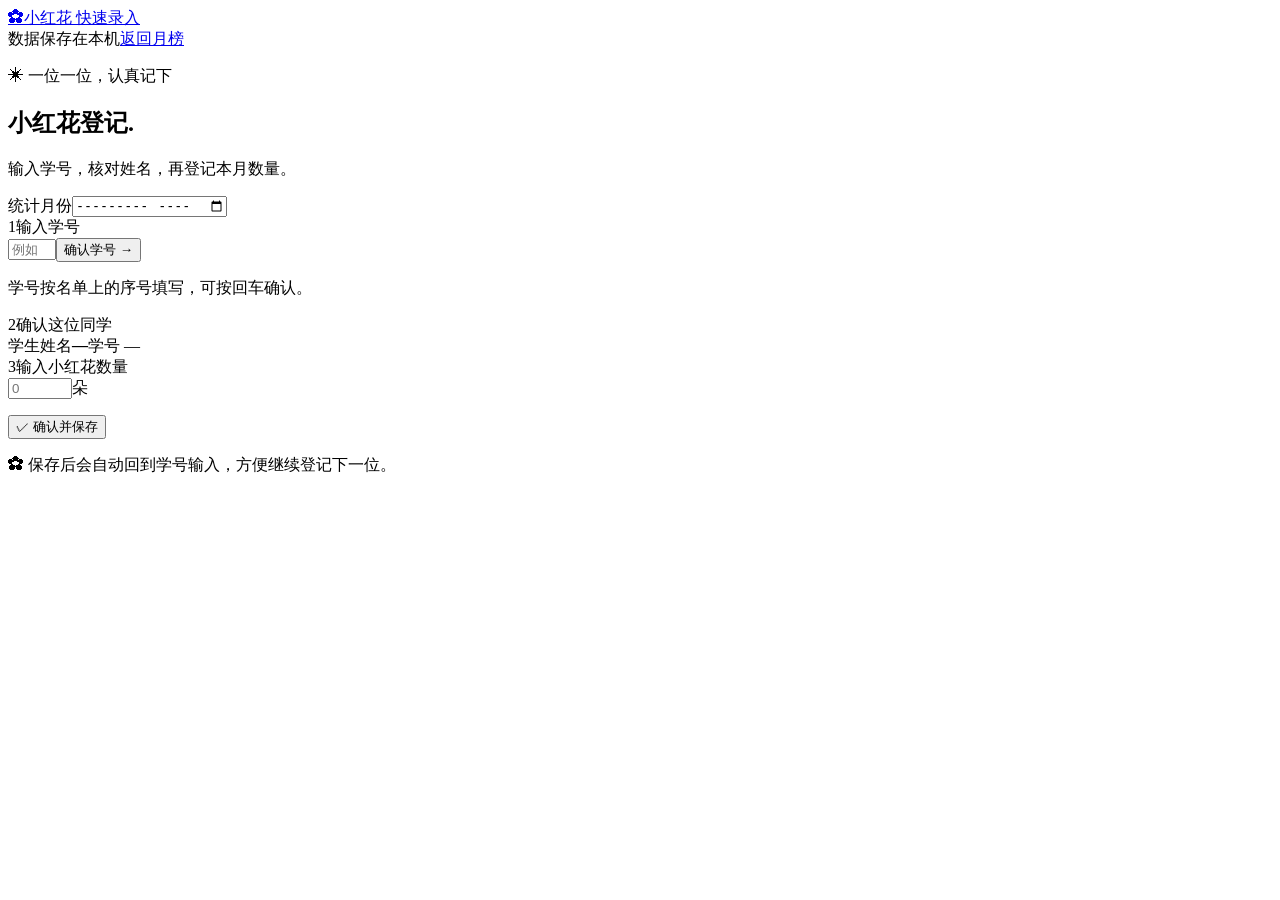
==== frontend/entry.html @ 605927f1 "ready to push" ====
<!doctype html>
<html lang="zh-CN">
<head>
  <meta charset="utf-8">
  <meta name="viewport" content="width=device-width, initial-scale=1">
  <meta name="theme-color" content="#faf8f2">
  <title>快速录入 · 小红花</title>
  <link rel="stylesheet" href="/styles.css">
  <link rel="stylesheet" href="/entry.css">
</head>
<body>
  <div class="page-shell">
    <header class="topbar">
      <a class="brand" href="/" aria-label="返回班级统计"><span class="brand-flower">✿</span><span>小红花 <span class="brand-muted">快速录入</span></span></a>
      <div class="topbar-right"><span class="local-dot"></span><span>数据保存在本机</span><a class="back-link" href="/">返回月榜</a></div>
    </header>
    <main class="entry-main">
      <section class="entry-intro">
        <p class="eyebrow"><span>✳</span> 一位一位，认真记下</p>
        <h1>小红花登记<span class="title-dot">.</span></h1>
        <p class="subtitle">输入学号，核对姓名，再登记本月数量。</p>
      </section>
      <section class="entry-card" aria-label="学生小红花录入">
        <div class="entry-month-row"><label for="entry-month">统计月份</label><input id="entry-month" type="month"></div>
        <div class="step-label"><span class="step-number">1</span><span>输入学号</span></div>
        <div class="lookup-row"><input id="student-number" type="number" min="1" max="99" inputmode="numeric" autocomplete="off" placeholder="例如 12" aria-label="学号"><button id="lookup-button" type="button">确认学号 <span>→</span></button></div>
        <p class="form-hint">学号按名单上的序号填写，可按回车确认。</p>

        <div class="student-confirmation hidden" id="student-confirmation">
          <div class="step-label"><span class="step-number">2</span><span>确认这位同学</span></div>
          <div class="student-identity"><span class="identity-label">学生姓名</span><strong id="student-name">—</strong><span class="identity-number" id="identity-number">学号 —</span></div>
          <div class="step-label count-step"><span class="step-number">3</span><span>输入小红花数量</span></div>
          <div class="count-entry-row"><input id="flower-count" type="number" min="0" max="9999" step="1" inputmode="numeric" placeholder="0" aria-label="小红花数量"><span class="count-unit">朵</span></div>
          <p class="existing-count" id="existing-count"></p>
          <button class="confirm-save-button" id="confirm-save" type="button"><span>✓</span> 确认并保存</button>
        </div>
        <div class="lookup-error hidden" id="lookup-error" role="status"></div>
      </section>
      <p class="entry-tip"><span>✿</span> 保存后会自动回到学号输入，方便继续登记下一位。</p>
    </main>
  </div>
  <div class="toast" id="toast" role="status" aria-live="polite"></div>
  <script src="/entry.js" defer></script>
</body>
</html>
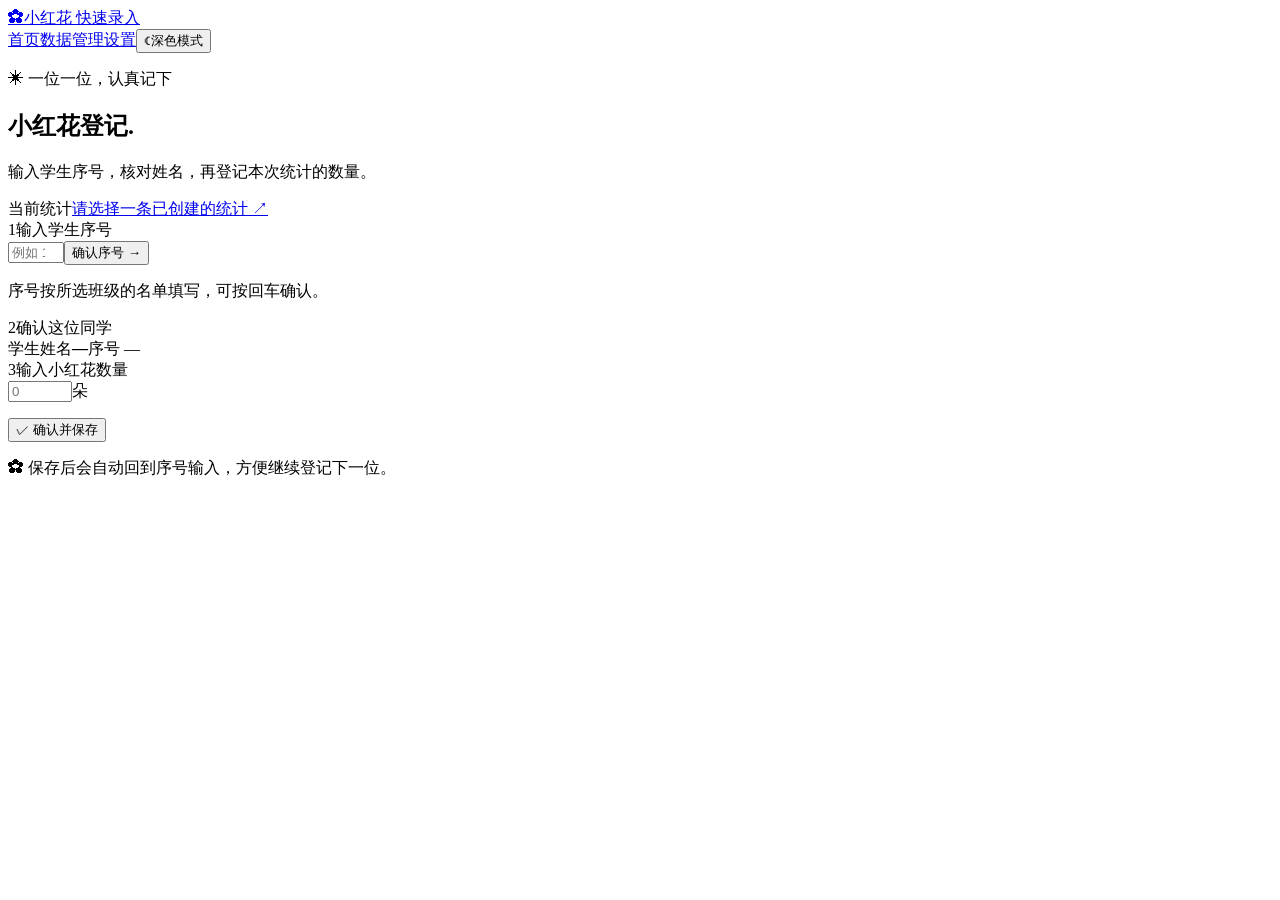
==== commit 337f5995: "add nothing" ====
--- a/frontend/entry.html
+++ b/frontend/entry.html
@@ -5,6 +5,7 @@
   <meta name="viewport" content="width=device-width, initial-scale=1">
   <meta name="theme-color" content="#faf8f2">
   <title>快速录入 · 小红花</title>
+  <script src="/theme.js"></script>
   <link rel="stylesheet" href="/styles.css">
   <link rel="stylesheet" href="/entry.css">
 </head>
@@ -12,23 +13,23 @@
   <div class="page-shell">
     <header class="topbar">
       <a class="brand" href="/" aria-label="返回班级统计"><span class="brand-flower">✿</span><span>小红花 <span class="brand-muted">快速录入</span></span></a>
-      <div class="topbar-right"><span class="local-dot"></span><span>数据保存在本机</span><a class="back-link" href="/">返回月榜</a></div>
+      <nav class="topbar-right page-nav"><a href="/">首页</a><a href="/management">数据管理</a><a href="/settings">设置</a><button class="theme-toggle" id="theme-toggle" type="button" aria-pressed="false"><span class="theme-toggle-icon" aria-hidden="true">☾</span><span class="theme-toggle-label">深色模式</span></button></nav>
     </header>
     <main class="entry-main">
       <section class="entry-intro">
         <p class="eyebrow"><span>✳</span> 一位一位，认真记下</p>
         <h1>小红花登记<span class="title-dot">.</span></h1>
-        <p class="subtitle">输入学号，核对姓名，再登记本月数量。</p>
+        <p class="subtitle">输入学生序号，核对姓名，再登记本次统计的数量。</p>
       </section>
       <section class="entry-card" aria-label="学生小红花录入">
-        <div class="entry-month-row"><label for="entry-month">统计月份</label><input id="entry-month" type="month"></div>
-        <div class="step-label"><span class="step-number">1</span><span>输入学号</span></div>
-        <div class="lookup-row"><input id="student-number" type="number" min="1" max="99" inputmode="numeric" autocomplete="off" placeholder="例如 12" aria-label="学号"><button id="lookup-button" type="button">确认学号 <span>→</span></button></div>
-        <p class="form-hint">学号按名单上的序号填写，可按回车确认。</p>
+        <div class="entry-month-row"><span class="current-session-label">当前统计</span><a id="entry-session-label" href="/management">请选择一条已创建的统计 <span>↗</span></a></div>
+        <div class="step-label"><span class="step-number">1</span><span>输入学生序号</span></div>
+        <div class="lookup-row"><input id="student-number" type="number" min="1" max="999" inputmode="numeric" autocomplete="off" placeholder="例如 12" aria-label="学生序号"><button id="lookup-button" type="button">确认序号 <span>→</span></button></div>
+        <p class="form-hint">序号按所选班级的名单填写，可按回车确认。</p>
 
         <div class="student-confirmation hidden" id="student-confirmation">
           <div class="step-label"><span class="step-number">2</span><span>确认这位同学</span></div>
-          <div class="student-identity"><span class="identity-label">学生姓名</span><strong id="student-name">—</strong><span class="identity-number" id="identity-number">学号 —</span></div>
+          <div class="student-identity"><span class="identity-label">学生姓名</span><strong id="student-name">—</strong><span class="identity-number" id="identity-number">序号 —</span></div>
           <div class="step-label count-step"><span class="step-number">3</span><span>输入小红花数量</span></div>
           <div class="count-entry-row"><input id="flower-count" type="number" min="0" max="9999" step="1" inputmode="numeric" placeholder="0" aria-label="小红花数量"><span class="count-unit">朵</span></div>
           <p class="existing-count" id="existing-count"></p>
@@ -36,7 +37,7 @@
         </div>
         <div class="lookup-error hidden" id="lookup-error" role="status"></div>
       </section>
-      <p class="entry-tip"><span>✿</span> 保存后会自动回到学号输入，方便继续登记下一位。</p>
+      <p class="entry-tip"><span>✿</span> 保存后会自动回到序号输入，方便继续登记下一位。</p>
     </main>
   </div>
   <div class="toast" id="toast" role="status" aria-live="polite"></div>
